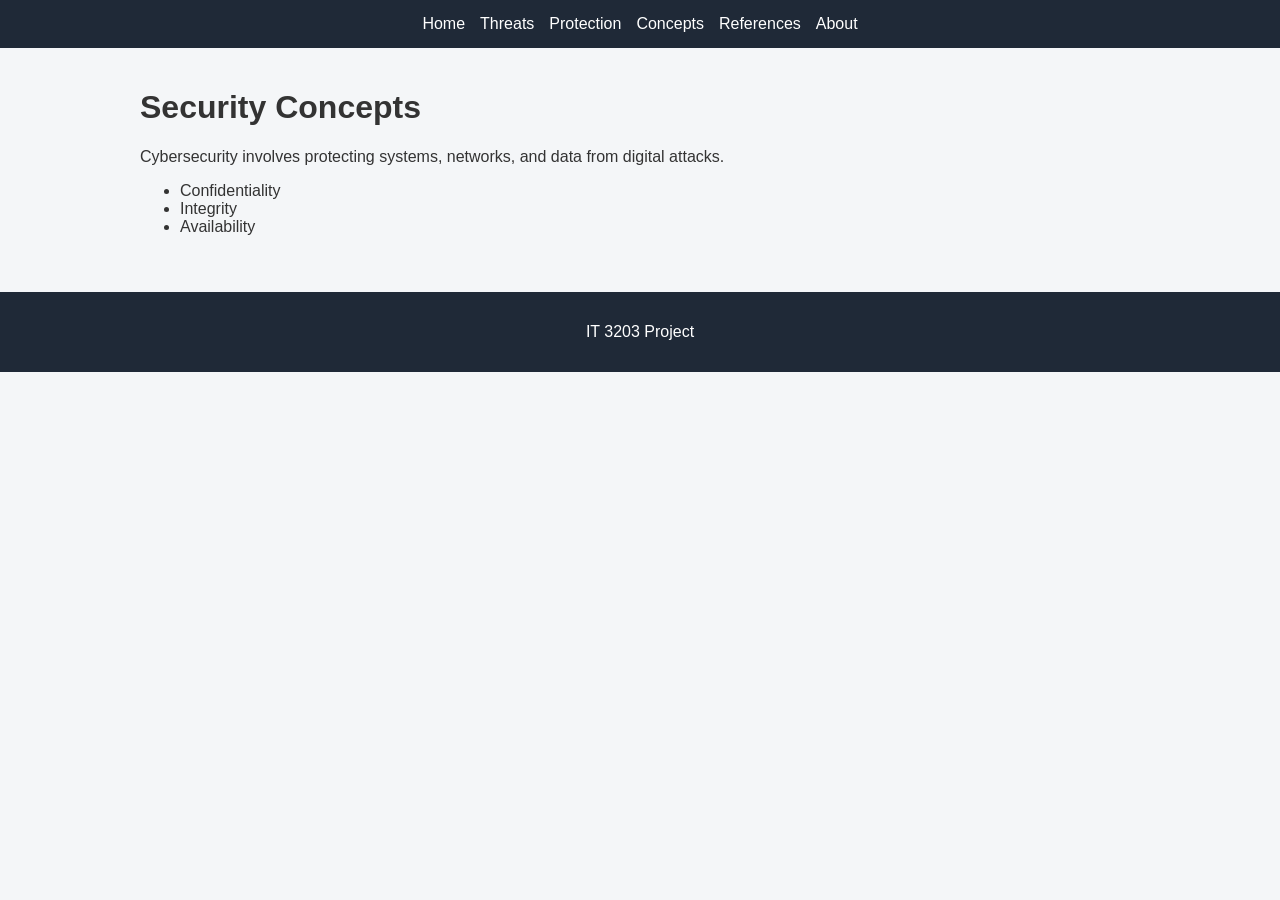
==== concepts.html @ 6f996adf "Add files via upload" ====
<!DOCTYPE html>
<html lang="en">
<head>
<meta charset="UTF-8">
<meta name="viewport" content="width=device-width, initial-scale=1.0">
<title>Concepts</title>
<link rel="stylesheet" href="css/styles.css">
</head>
<body>

<header>
<nav>
<ul>
<li><a href="index.html">Home</a></li>
<li><a href="threats.html">Threats</a></li>
<li><a href="protection.html">Protection</a></li>
<li><a href="concepts.html">Concepts</a></li>
<li><a href="references.html">References</a></li>
<li><a href="about.html">About</a></li>
</ul>
</nav>
</header>

<div class="container">
<h1>Security Concepts</h1>
<p>Cybersecurity involves protecting systems, networks, and data from digital attacks.</p>
<ul>
<li>Confidentiality</li>
<li>Integrity</li>
<li>Availability</li>
</ul>
</div>

<footer><p>IT 3203 Project</p></footer>

</body>
</html>
---- css/styles.css ----
body {
font-family: Arial;
margin: 0;
background: #f4f6f8;
color: #333;
}

nav {
background: #1f2937;
}

nav ul {
display: flex;
justify-content: center;
gap: 15px;
list-style: none;
padding: 15px;
margin: 0;
flex-wrap: wrap;
}

nav a {
color: white;
text-decoration: none;
}

.hero {
text-align: center;
padding: 40px;
background: #2563eb;
color: white;
}

.container {
max-width: 1000px;
margin: auto;
padding: 20px;
}

table {
width: 100%;
border-collapse: collapse;
}

table, th, td {
border: 1px solid #ccc;
padding: 10px;
}

footer {
text-align: center;
padding: 15px;
background: #1f2937;
color: white;
margin-top: 20px;
}

@media (max-width: 768px) {
nav ul {
flex-direction: column;
align-items: center;
}
}
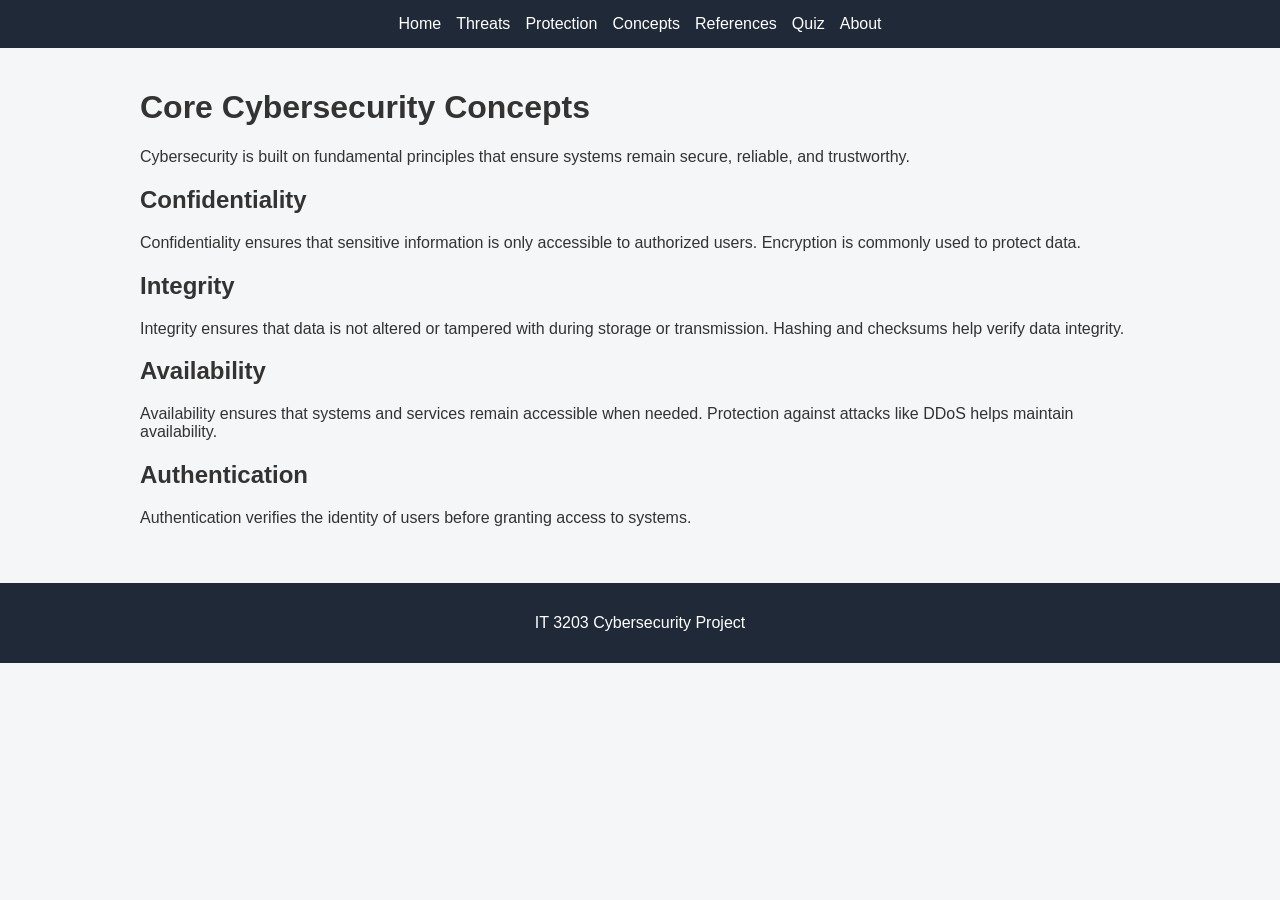
==== commit 695531e3: "Add files via upload" ====
--- a/concepts.html
+++ b/concepts.html
@@ -1,37 +1,65 @@
 <!DOCTYPE html>
 <html lang="en">
 <head>
-<meta charset="UTF-8">
-<meta name="viewport" content="width=device-width, initial-scale=1.0">
-<title>Concepts</title>
-<link rel="stylesheet" href="css/styles.css">
+  <meta charset="UTF-8">
+  <meta name="viewport" content="width=device-width, initial-scale=1.0">
+  <title>Security Concepts</title>
+  <link rel="stylesheet" href="css/styles.css">
 </head>
+
 <body>
 
 <header>
-<nav>
-<ul>
-<li><a href="index.html">Home</a></li>
-<li><a href="threats.html">Threats</a></li>
-<li><a href="protection.html">Protection</a></li>
-<li><a href="concepts.html">Concepts</a></li>
-<li><a href="references.html">References</a></li>
-<li><a href="about.html">About</a></li>
-</ul>
-</nav>
+  <nav>
+    <ul>
+      <li><a href="index.html">Home</a></li>
+      <li><a href="threats.html">Threats</a></li>
+      <li><a href="protection.html">Protection</a></li>
+      <li><a href="concepts.html">Concepts</a></li>
+      <li><a href="references.html">References</a></li>
+      <li><a href="quiz.html">Quiz</a></li>
+      <li><a href="about.html">About</a></li>
+    </ul>
+  </nav>
 </header>
 
 <div class="container">
-<h1>Security Concepts</h1>
-<p>Cybersecurity involves protecting systems, networks, and data from digital attacks.</p>
-<ul>
-<li>Confidentiality</li>
-<li>Integrity</li>
-<li>Availability</li>
-</ul>
+
+  <h1>Core Cybersecurity Concepts</h1>
+
+  <p>
+    Cybersecurity is built on fundamental principles that ensure systems remain secure,
+    reliable, and trustworthy.
+  </p>
+
+  <h2>Confidentiality</h2>
+  <p>
+    Confidentiality ensures that sensitive information is only accessible to authorized users.
+    Encryption is commonly used to protect data.
+  </p>
+
+  <h2>Integrity</h2>
+  <p>
+    Integrity ensures that data is not altered or tampered with during storage or transmission.
+    Hashing and checksums help verify data integrity.
+  </p>
+
+  <h2>Availability</h2>
+  <p>
+    Availability ensures that systems and services remain accessible when needed.
+    Protection against attacks like DDoS helps maintain availability.
+  </p>
+
+  <h2>Authentication</h2>
+  <p>
+    Authentication verifies the identity of users before granting access to systems.
+  </p>
+
 </div>
 
-<footer><p>IT 3203 Project</p></footer>
+<footer>
+  <p>IT 3203 Cybersecurity Project</p>
+</footer>
 
 </body>
-</html>
+</html>
